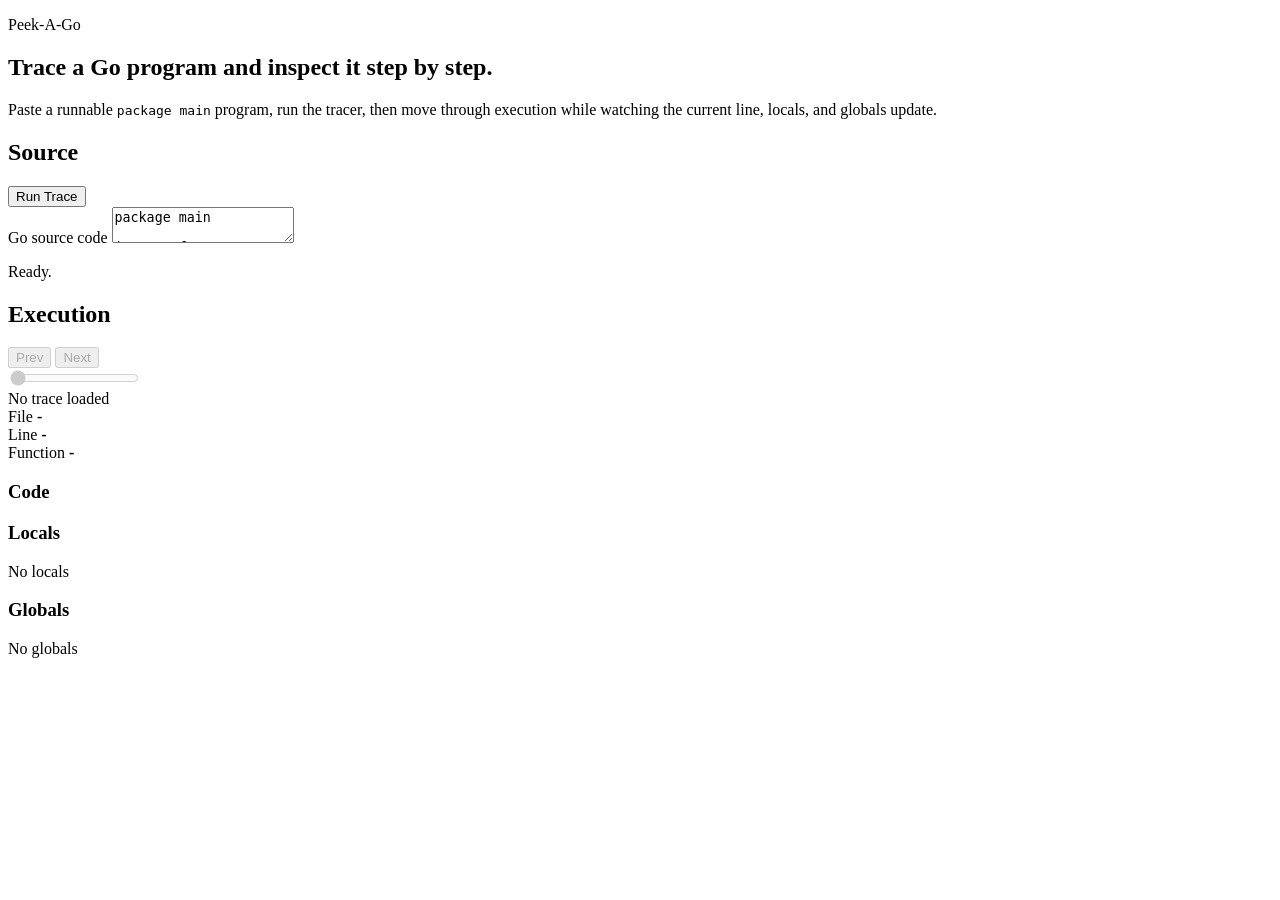
==== static/index.html @ 9ceacaad "feat: add peek-a-go web trace server" ====
<!doctype html>
<html lang="en">
  <head>
    <meta charset="utf-8">
    <meta name="viewport" content="width=device-width, initial-scale=1">
    <title>Peek-A-Go</title>
    <link rel="stylesheet" href="/style.css">
  </head>
  <body>
    <main class="layout">
      <section class="hero">
        <p class="eyebrow">Peek-A-Go</p>
        <h1>Trace a Go program and inspect it step by step.</h1>
        <p class="intro">Paste a runnable <code>package main</code> program, run the tracer, then move through execution while watching the current line, locals, and globals update.</p>
      </section>

      <section class="workspace">
        <div class="panel compose">
          <div class="panel-header">
            <h2>Source</h2>
            <button id="run-button" type="button">Run Trace</button>
          </div>
          <label class="sr-only" for="code-input">Go source code</label>
          <textarea id="code-input" spellcheck="false">package main

import "fmt"

var total = 1

func add(n int) int {
	total += n
	return total
}

func main() {
	x := 2
	y := add(x)
	fmt.Println(y)
}</textarea>
          <p id="status" class="status">Ready.</p>
        </div>

        <div class="panel viewer">
          <div class="panel-header">
            <h2>Execution</h2>
            <div class="controls">
              <button id="prev-button" type="button" disabled>Prev</button>
              <button id="next-button" type="button" disabled>Next</button>
            </div>
          </div>

          <div class="timeline">
            <input id="step-range" type="range" min="0" max="0" value="0" disabled>
            <div id="step-label">No trace loaded</div>
          </div>

          <div class="current">
            <div>
              <span class="meta-label">File</span>
              <strong id="current-file">-</strong>
            </div>
            <div>
              <span class="meta-label">Line</span>
              <strong id="current-line">-</strong>
            </div>
            <div>
              <span class="meta-label">Function</span>
              <strong id="current-function">-</strong>
            </div>
          </div>

          <div class="code-and-state">
            <div class="code-panel">
              <h3>Code</h3>
              <div id="code-view" class="code-view"></div>
            </div>
            <div class="vars-panel">
              <div>
                <h3>Locals</h3>
                <div id="locals-view" class="vars-view empty">No locals</div>
              </div>
              <div>
                <h3>Globals</h3>
                <div id="globals-view" class="vars-view empty">No globals</div>
              </div>
            </div>
          </div>
        </div>
      </section>
    </main>

    <script src="/app.js"></script>
  </body>
  </html>
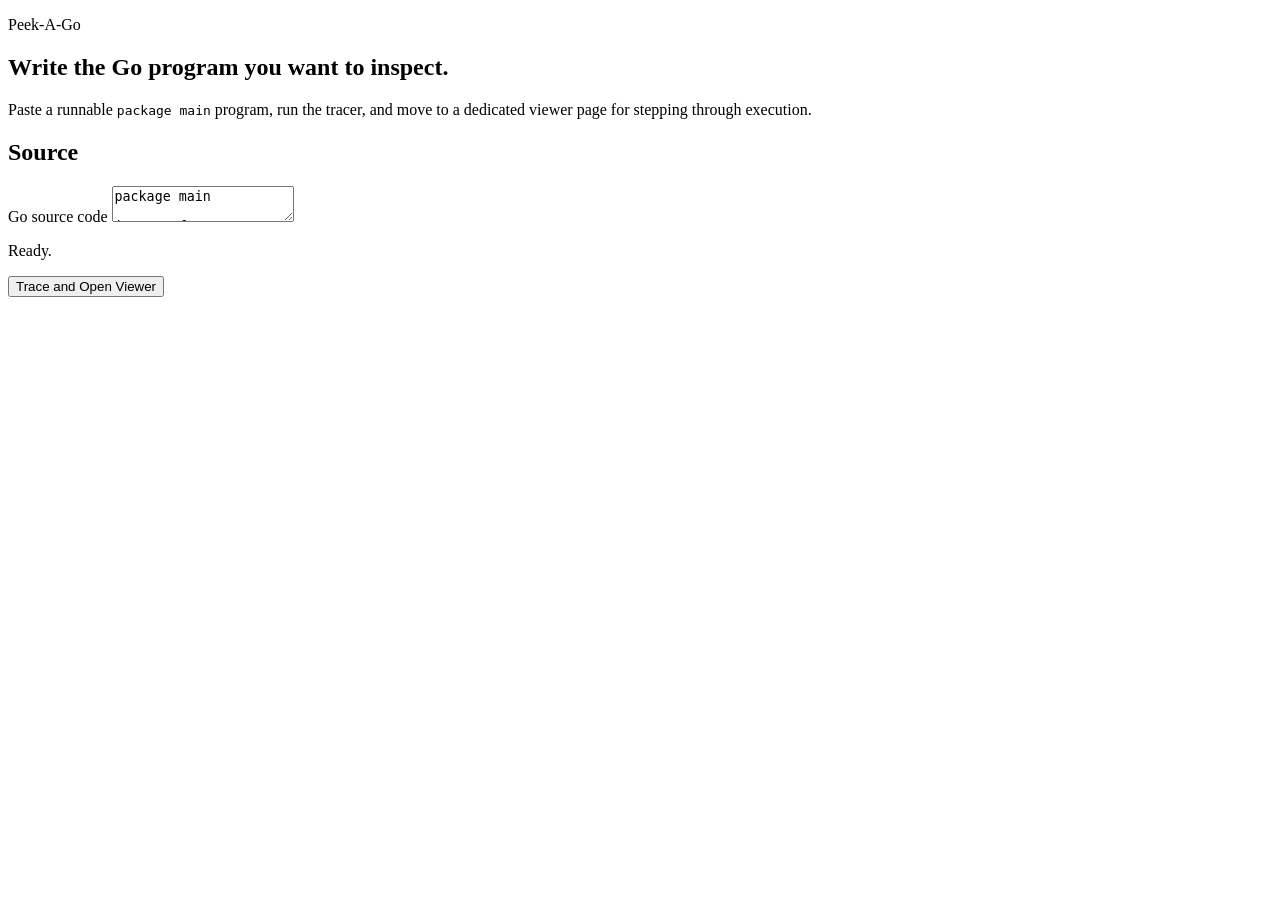
==== commit 2affc697: "feat: visualize object graphs in trace viewer" ====
--- a/static/index.html
+++ b/static/index.html
@@ -4,24 +4,24 @@
     <meta charset="utf-8">
     <meta name="viewport" content="width=device-width, initial-scale=1">
     <title>Peek-A-Go</title>
+    <link rel="stylesheet" href="/vendor/codemirror/lib/codemirror.css">
     <link rel="stylesheet" href="/style.css">
   </head>
   <body>
     <main class="layout">
       <section class="hero">
         <p class="eyebrow">Peek-A-Go</p>
-        <h1>Trace a Go program and inspect it step by step.</h1>
-        <p class="intro">Paste a runnable <code>package main</code> program, run the tracer, then move through execution while watching the current line, locals, and globals update.</p>
+        <h1>Write the Go program you want to inspect.</h1>
+        <p class="intro">Paste a runnable <code>package main</code> program, run the tracer, and move to a dedicated viewer page for stepping through execution.</p>
       </section>
 
-      <section class="workspace">
-        <div class="panel compose">
+      <section class="compose-only">
+        <div class="panel compose compose-single">
           <div class="panel-header">
             <h2>Source</h2>
-            <button id="run-button" type="button">Run Trace</button>
           </div>
-          <label class="sr-only" for="code-input">Go source code</label>
-          <textarea id="code-input" spellcheck="false">package main
+          <label class="sr-only" for="editor-input">Go source code</label>
+          <textarea id="editor-input" spellcheck="false">package main
 
 import "fmt"
 
@@ -38,57 +38,18 @@
 	fmt.Println(y)
 }</textarea>
           <p id="status" class="status">Ready.</p>
-        </div>
-
-        <div class="panel viewer">
-          <div class="panel-header">
-            <h2>Execution</h2>
-            <div class="controls">
-              <button id="prev-button" type="button" disabled>Prev</button>
-              <button id="next-button" type="button" disabled>Next</button>
-            </div>
-          </div>
-
-          <div class="timeline">
-            <input id="step-range" type="range" min="0" max="0" value="0" disabled>
-            <div id="step-label">No trace loaded</div>
-          </div>
-
-          <div class="current">
-            <div>
-              <span class="meta-label">File</span>
-              <strong id="current-file">-</strong>
-            </div>
-            <div>
-              <span class="meta-label">Line</span>
-              <strong id="current-line">-</strong>
-            </div>
-            <div>
-              <span class="meta-label">Function</span>
-              <strong id="current-function">-</strong>
-            </div>
-          </div>
-
-          <div class="code-and-state">
-            <div class="code-panel">
-              <h3>Code</h3>
-              <div id="code-view" class="code-view"></div>
-            </div>
-            <div class="vars-panel">
-              <div>
-                <h3>Locals</h3>
-                <div id="locals-view" class="vars-view empty">No locals</div>
-              </div>
-              <div>
-                <h3>Globals</h3>
-                <div id="globals-view" class="vars-view empty">No globals</div>
-              </div>
-            </div>
+          <div class="compose-actions">
+            <button id="run-button" class="primary-action" type="button">
+              <span class="button-label">Trace and Open Viewer</span>
+              <span class="spinner" aria-hidden="true"></span>
+            </button>
           </div>
         </div>
       </section>
     </main>
 
+    <script src="/vendor/codemirror/lib/codemirror.js"></script>
+    <script src="/vendor/codemirror/mode/go/go.js"></script>
     <script src="/app.js"></script>
   </body>
   </html>
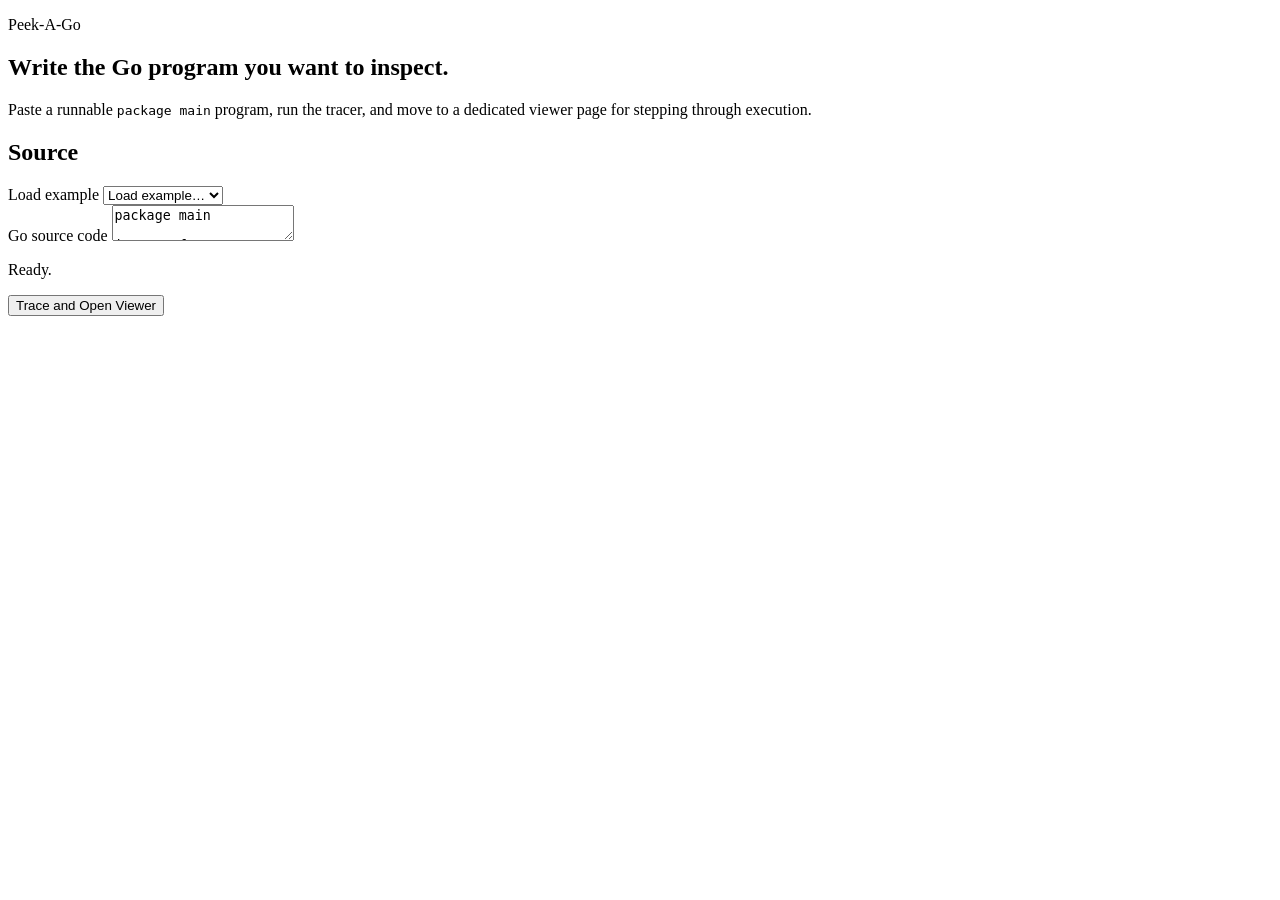
==== commit fefd75e9: "feat: add example picker to the editor page Bundle the docs example programs under static/_examples " ====
--- a/static/index.html
+++ b/static/index.html
@@ -16,12 +16,23 @@
       </section>
 
       <section class="compose-only">
-        <div class="panel compose compose-single">
+        <form class="panel compose compose-single" method="post" action="/view">
           <div class="panel-header">
             <h2>Source</h2>
+            <label class="sr-only" for="example-select">Load example</label>
+            <select id="example-select">
+              <option value="">Load example…</option>
+              <option value="linked-list">Linked list</option>
+              <option value="pointer-aliasing">Pointer aliasing</option>
+              <option value="recursion">Recursion</option>
+              <option value="stdout">Stdout</option>
+              <option value="slice-mutation">Slice mutation</option>
+              <option value="slice-view">Slice view</option>
+              <option value="map-grow">Map grow</option>
+            </select>
           </div>
           <label class="sr-only" for="editor-input">Go source code</label>
-          <textarea id="editor-input" spellcheck="false">package main
+          <textarea id="editor-input" name="code" spellcheck="false">package main
 
 import "fmt"
 
@@ -39,12 +50,12 @@
 }</textarea>
           <p id="status" class="status">Ready.</p>
           <div class="compose-actions">
-            <button id="run-button" class="primary-action" type="button">
+            <button id="run-button" class="primary-action" type="submit">
               <span class="button-label">Trace and Open Viewer</span>
               <span class="spinner" aria-hidden="true"></span>
             </button>
           </div>
-        </div>
+        </form>
       </section>
     </main>
 
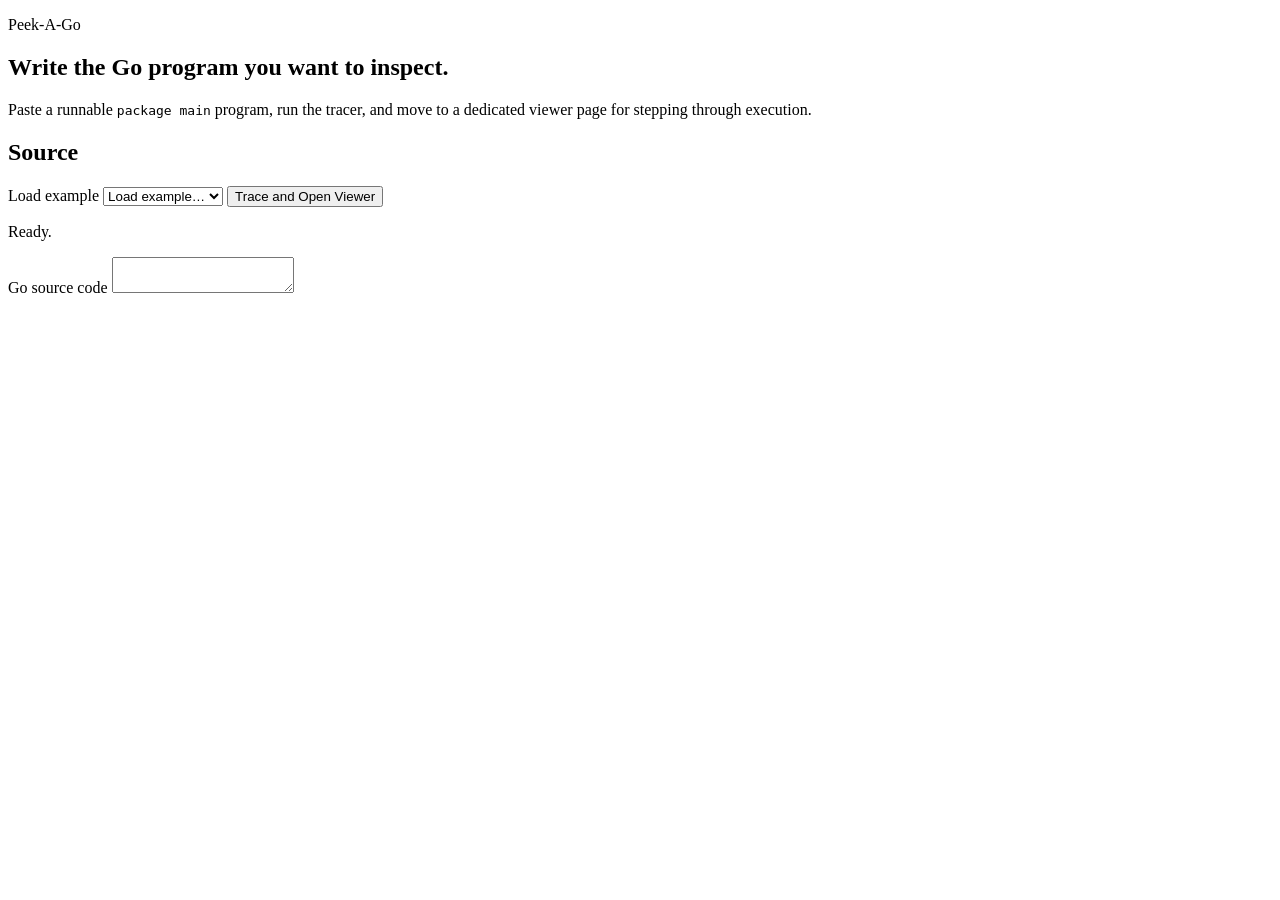
==== commit 3448333f: "feat: move trace button to top, auto-size editor, default to slice view example" ====
--- a/static/index.html
+++ b/static/index.html
@@ -19,42 +19,27 @@
         <form class="panel compose compose-single" method="post" action="/view">
           <div class="panel-header">
             <h2>Source</h2>
-            <label class="sr-only" for="example-select">Load example</label>
-            <select id="example-select">
-              <option value="">Load example…</option>
-              <option value="linked-list">Linked list</option>
-              <option value="pointer-aliasing">Pointer aliasing</option>
-              <option value="recursion">Recursion</option>
-              <option value="stdout">Stdout</option>
-              <option value="slice-mutation">Slice mutation</option>
-              <option value="slice-view">Slice view</option>
-              <option value="map-grow">Map grow</option>
-            </select>
+            <div class="panel-tools">
+              <label class="sr-only" for="example-select">Load example</label>
+              <select id="example-select">
+                <option value="">Load example…</option>
+                <option value="linked-list">Linked list</option>
+                <option value="pointer-aliasing">Pointer aliasing</option>
+                <option value="recursion">Recursion</option>
+                <option value="stdout">Stdout</option>
+                <option value="slice-mutation">Slice mutation</option>
+                <option value="slice-view">Slice view</option>
+                <option value="map-grow">Map grow</option>
+              </select>
+              <button id="run-button" class="primary-action" type="submit">
+                <span class="button-label">Trace and Open Viewer</span>
+                <span class="spinner" aria-hidden="true"></span>
+              </button>
+            </div>
           </div>
+          <p id="status" class="status">Ready.</p>
           <label class="sr-only" for="editor-input">Go source code</label>
-          <textarea id="editor-input" name="code" spellcheck="false">package main
-
-import "fmt"
-
-var total = 1
-
-func add(n int) int {
-	total += n
-	return total
-}
-
-func main() {
-	x := 2
-	y := add(x)
-	fmt.Println(y)
-}</textarea>
-          <p id="status" class="status">Ready.</p>
-          <div class="compose-actions">
-            <button id="run-button" class="primary-action" type="submit">
-              <span class="button-label">Trace and Open Viewer</span>
-              <span class="spinner" aria-hidden="true"></span>
-            </button>
-          </div>
+          <textarea id="editor-input" name="code" spellcheck="false"></textarea>
         </form>
       </section>
     </main>
